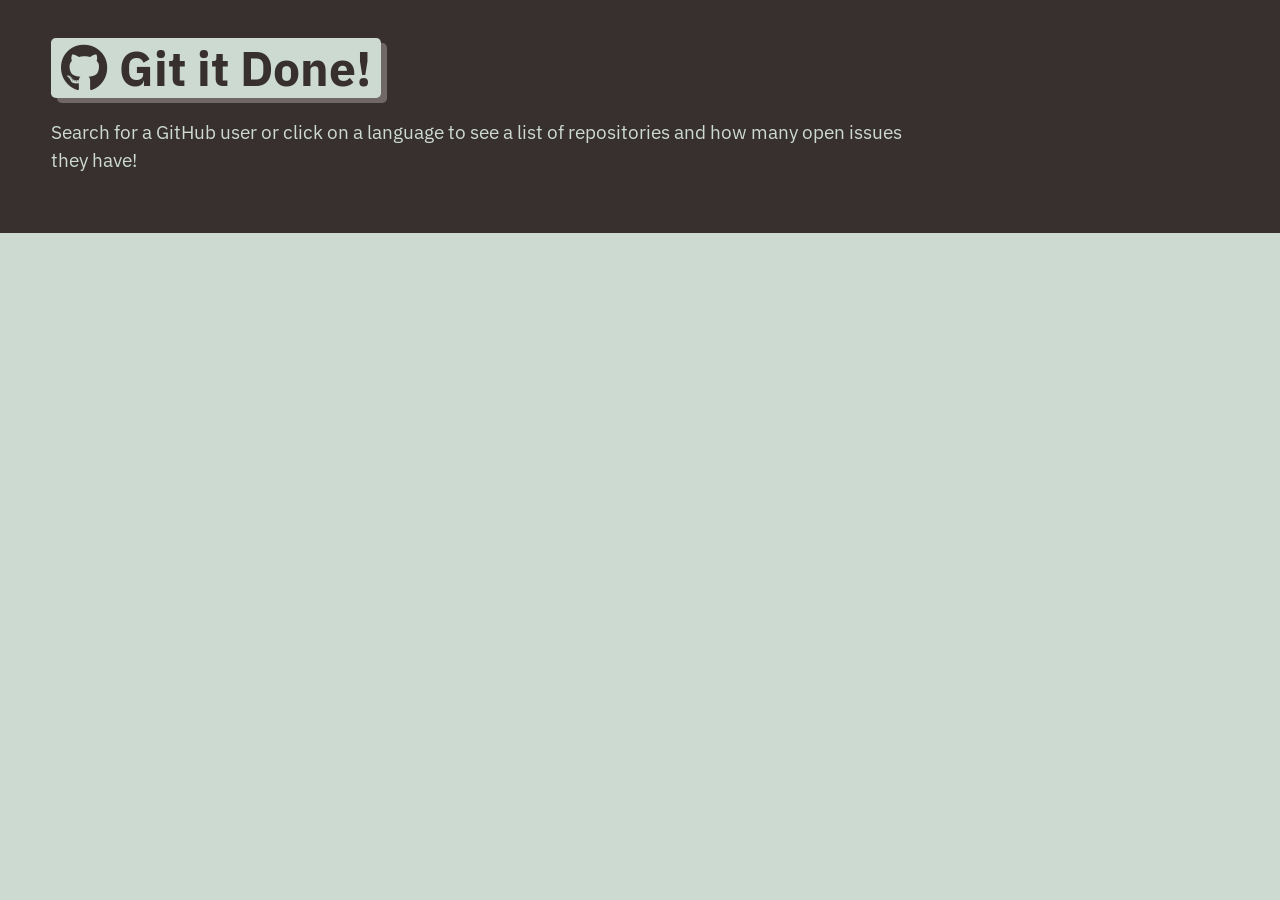
==== index.html @ e4008edc "initial files" ====
<html lang="en">

<head>
  <meta charset="UTF-8">
  <meta name="viewport" content="width=device-width, initial-scale=1.0">
  <meta http-equiv="X-UA-Compatible" content="ie=edge">
  <link href="https://fonts.googleapis.com/css?family=IBM+Plex+Sans:400,400i,700&display=swap" rel="stylesheet">
  <link rel="stylesheet" href="https://cdnjs.cloudflare.com/ajax/libs/font-awesome/5.11.2/css/all.min.css">
  <link rel="stylesheet" href="./assets/css/style.css" />
  <title>Git it Done</title>
</head>

<body class="flex-column min-100-vh">
  <header class="hero">
    <h1 class="app-title"><i class="fab fa-github"></i> Git it Done!</h1>
    <p>Search for a GitHub user or click on a language to see a list of repositories and how many open issues they have!
    </p>
  </header>


  <main class="flex-row justify-space-between">

  </main>

</body>

</html>
---- assets/css/style.css ----
:root {
    --primary: #ccdad1;
    --secondary: #9caea9;
    --tertiary: #788585;
    --light-dark: #6f6866;
    --dark: #38302e;
    --border-radius: .3rem;
  }
  
  * {
    box-sizing: border-box;
  }
  
  body {
    background-color: var(--primary);
    margin: 0;
    padding: 0;
    font-family: "IBM Plex Sans", sans-serif;
    color: var(--dark);
    line-height: 1.5;
    font-size: 16px;
  }
  
  h1,
  h2,
  h3,
  h4,
  h5,
  h6 {
    font-weight: 700;
    margin: 0;
    color: var(--dark);
    line-height: 1.25;
  }
  
  main {
    margin: 20px auto;
    width: 94%;
  }
  
  p {
    font-size: 1.2rem;
  }
  
   .btn {
    font-size: 1.3rem;
    text-decoration:none;
    padding: 6px 5px;
    width: 100%;
    display: block;
    margin: 5px 0;
    border-radius: var(--border-radius);
    color: var(--primary);
    border: none;
    outline: none;
    background-color: var(--light-dark);
    box-shadow: 3px 3px var(--dark);
    transform: translate(-1px, -1px);
  }
  
   .btn:hover {
    color: var(--primary);
    background-color: var(--tertiary);
    transform: translate(0, 0);
    box-shadow: 2px 2px var(--dark);
  }
  
  .btn-inline {
    display: inline;
  }
  
  .btn-back {
    border-radius: var(--border-radius);
    color: var(--primary);
    border: none;
    outline: none;
    background-color: var(--light-dark);
    box-shadow: 3px 3px var(--secondary);
    transform: translate(-1px, -1px);
    display: inline-block;
    width: auto;
    margin-top: 20px;
    padding: 15px;
    text-decoration: none;
    font-size: 1.2rem;
  }
  
   .btn-back:hover {
    color: var(--primary);
    background-color: var(--tertiary);
    transform: translate(0, 0);
    box-shadow: 2px 2px var(--dark);
  }
  
  .hero {
    padding: 3% 4%;
    background-color: var(--dark);
    color: var(--primary);
  }
  
  .hero p {
    max-width: 75%;
  }
  
  .app-title {
    font-size: 3rem;
    background-color: var(--primary);
    color: var(--dark);
    padding: 0 10px;
    display: inline-block;
    border-radius: var(--border-radius);
    box-shadow: 6px 5px var(--light-dark);
  }
  
  .list-group {
    padding: 0;
    list-style: none;
  }
  
  .list-item {
    margin-bottom: 10px;
    padding: 1.5%;
    border-radius: var(--border-radius);
    background-color: var(--light-dark);
    color: var(--primary);
    text-decoration: none;
  }
  
  .list-item:hover {
    background-color: var(--dark);
  }
  
  .status-icon {
    padding: 2px 5px;
    margin: 0 5px;
    background-color: rgba(255,255,255, 1);
    border-radius: var(--border-radius);
  }
  
  .icon-danger {
    color: rgb(255, 70, 70);
  }
  
  .icon-success {
    color: rgb(29, 153, 255);
  }
  
  /* CARDS */
  .card {
    margin: 0 0 20px 0;
    border: 3px solid var(--dark);
    border-radius: var(--border-radius);
  }
  
  .card-header {
    color: var(--primary);
    background-color: var(--dark);
    padding: 2.5%;
    border-radius: calc(.18rem - 1px) calc(.18rem - 1px) 0 0;
  }
  
  .card-body {
    padding: 2.5%;
  }
  
  /* FORM */
  .form-label,
  .form-input,
  .form-textarea {
    display: block;
  }
  
  .form-label {
    font-size: 1.1rem;
    margin: 0 0 0 5px;
  }
  
  .form-input {
    width: 100%;
    padding: 3%;
    margin: 5px 0;
    font-size: 1.2rem;
    border: 2px solid var(--light-dark);
    border-radius: var(--border-radius);
  }
  
  /* HEIGHT / WIDTH UTILS */
  .min-100-vh {
    min-height: 100vh;
  }
  
  .min-100-vw {
    min-width: 100vw;
  }
  
  /* FONT UTILS */
  .text-uppercase {
    text-transform: uppercase;
  }
  
  
  /* FLEX CONTENT */
  .flex-row {
    display: flex;
    flex-wrap: wrap;
  }
  
  .flex-column {
    display: flex;
    flex-direction: column;
    flex-wrap: wrap;
  }
  
  .justify-space-between {
    justify-content: space-between;
  }
  
  .justify-space-around {
    justify-content: space-around;
  }
  
  .justify-flex-start {
    justify-content: flex-start
  }
  
  .justify-flex-end {
    justify-content: flex-end;
  }
  
  .justify-center {
    justify-content: center;
  }
  
  .align-stretch {
    align-items: stretch;
  }
  
  .align-end {
    align-items: flex-end;
  }
  
  .align-center {
    align-items: center;
  }
  
  .col-auto {
    flex-grow: 1;
  }
  
  .col-1 {
    flex: 0 0 calc(100% * 1 / 12 - 2%);
  }
  
  .col-2 {
    flex: 0 0 calc(100% * 2 / 12 - 2%);
  }
  
  .col-3 {
    flex: 0 0 calc(100% * 3 / 12 - 2%);
  }
  
  .col-4 {
    flex: 0 0 calc(100% * 4 / 12 - 2%);
  }
  
  .col-5 {
    flex: 0 0 calc(100% * 5 / 12 - 2%);
  }
  
  .col-6 {
    flex: 0 0 calc(100% * 6 / 12 - 2%);
  }
  
  .col-7 {
    flex: 0 0 calc(100% * 7 / 12 - 2%);
  }
  
  .col-8 {
    flex: 0 0 calc(100% * 8 / 12 - 2%);
  }
  
  .col-9 {
    flex: 0 0 calc(100% * 9 / 12 - 2%);
  }
  
  .col-10 {
    flex: 0 0 calc(100% * 10 / 12 - 2%);
  }
  
  .col-11 {
    flex: 0 0 calc(100% * 11 / 12 - 2%);
  }
  
  .col-12 {
    flex: 0 0 100%;
  }
  
  /* col-sm */
  @media screen and (min-width: 640px) {
    .col-sm-1 {
      flex: 0 0 calc(100% * 1 / 12 - 2%);
    }
  
    .col-sm-2 {
      flex: 0 0 calc(100% * 2 / 12 - 2%);
    }
  
    .col-sm-3 {
      flex: 0 0 calc(100% * 3 / 12 - 2%);
    }
  
    .col-sm-4 {
      flex: 0 0 calc(100% * 4 / 12 - 2%);
    }
  
    .col-sm-5 {
      flex: 0 0 calc(100% * 5 / 12 - 2%);
    }
  
    .col-sm-6 {
      flex: 0 0 calc(100% * 6 / 12 - 2%);
    }
  
    .col-sm-7 {
      flex: 0 0 calc(100% * 7 / 12 - 2%);
    }
  
    .col-sm-8 {
      flex: 0 0 calc(100% * 8 / 12 - 2%);
    }
  
    .col-sm-9 {
      flex: 0 0 calc(100% * 9 / 12 - 2%);
    }
  
    .col-sm-10 {
      flex: 0 0 calc(100% * 10 / 12 - 2%);
    }
  
    .col-sm-11 {
      flex: 0 0 calc(100% * 11 / 12 - 2%);
    }
  
    .col-sm-12 {
      flex: 0 0 100%;
    }
  }
  
  
  /* col-md */
  @media screen and (min-width: 768px) {
    .col-md-1 {
      flex: 0 0 calc(100% * 1 / 12 - 2%);
    }
  
    .col-md-2 {
      flex: 0 0 calc(100% * 2 / 12 - 2%);
    }
  
    .col-md-3 {
      flex: 0 0 calc(100% * 3 / 12 - 2%);
    }
  
    .col-md-4 {
      flex: 0 0 calc(100% * 4 / 12 - 2%);
    }
  
    .col-md-5 {
      flex: 0 0 calc(100% * 5 / 12 - 2%);
    }
  
    .col-md-6 {
      flex: 0 0 calc(100% * 6 / 12 - 2%);
    }
  
    .col-md-7 {
      flex: 0 0 calc(100% * 7 / 12 - 2%);
    }
  
    .col-md-8 {
      flex: 0 0 calc(100% * 8 / 12 - 2%);
    }
  
    .col-md-9 {
      flex: 0 0 calc(100% * 9 / 12 - 2%);
    }
  
    .col-md-10 {
      flex: 0 0 calc(100% * 10 / 12 - 2%);
    }
  
    .col-md-11 {
      flex: 0 0 calc(100% * 11 / 12 - 2%);
    }
  
    .col-md-12 {
      flex: 0 0 100%;
    }
  }
  
  /* col-lg */
  @media screen and (min-width: 992px) {
    .col-lg-1 {
      flex: 0 0 calc(100% * 1 / 12 - 2%);
    }
  
    .col-lg-2 {
      flex: 0 0 calc(100% * 2 / 12 - 2%);
    }
  
    .col-lg-3 {
      flex: 0 0 calc(100% * 3 / 12 - 2%);
    }
  
    .col-lg-4 {
      flex: 0 0 calc(100% * 4 / 12 - 2%);
    }
  
    .col-lg-5 {
      flex: 0 0 calc(100% * 5 / 12 - 2%);
    }
  
    .col-lg-6 {
      flex: 0 0 calc(100% * 6 / 12 - 2%);
    }
  
    .col-lg-7 {
      flex: 0 0 calc(100% * 7 / 12 - 2%);
    }
  
    .col-lg-8 {
      flex: 0 0 calc(100% * 8 / 12 - 2%);
    }
  
    .col-lg-9 {
      flex: 0 0 calc(100% * 9 / 12 - 2%);
    }
  
    .col-lg-10 {
      flex: 0 0 calc(100% * 10 / 12 - 2%);
    }
  
    .col-lg-11 {
      flex: 0 0 calc(100% * 11 / 12 - 2%);
    }
  
    .col-lg-12 {
      flex: 0 0 100%;
    }
  }
  
  /* col-xl */
  @media screen and (min-width: 1200px) {
    .col-xl-1 {
      flex: 0 0 calc(100% * 1 / 12 - 2%);
    }
  
    .col-xl-2 {
      flex: 0 0 calc(100% * 2 / 12 - 2%);
    }
  
    .col-xl-3 {
      flex: 0 0 calc(100% * 3 / 12 - 2%);
    }
  
    .col-xl-4 {
      flex: 0 0 calc(100% * 4 / 12 - 2%);
    }
  
    .col-xl-5 {
      flex: 0 0 calc(100% * 5 / 12 - 2%);
    }
  
    .col-xl-6 {
      flex: 0 0 calc(100% * 6 / 12 - 2%);
    }
  
    .col-xl-7 {
      flex: 0 0 calc(100% * 7 / 12 - 2%);
    }
  
    .col-xl-8 {
      flex: 0 0 calc(100% * 8 / 12 - 2%);
    }
  
    .col-xl-9 {
      flex: 0 0 calc(100% * 9 / 12 - 2%);
    }
  
    .col-xl-10 {
      flex: 0 0 calc(100% * 10 / 12 - 2%);
    }
  
    .col-xl-11 {
      flex: 0 0 calc(100% * 11 / 12 - 2%);
    }
  
    .col-xl-12 {
      flex: 0 0 100%;
    }
  }
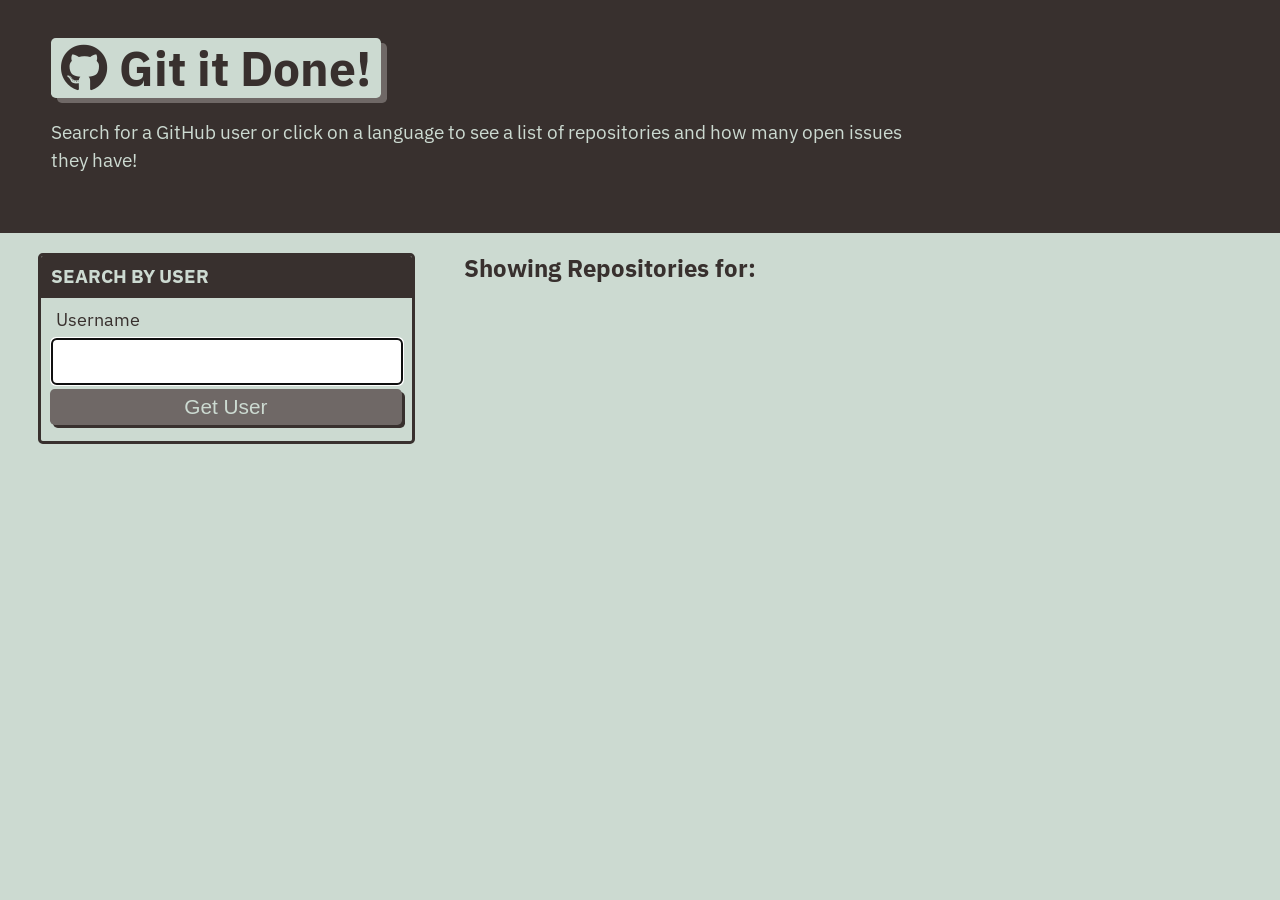
==== commit ddd0c945: "DOM manipulation with API endpoints tofetch repos complete" ====
--- a/index.html
+++ b/index.html
@@ -1,27 +1,48 @@
+<!DOCTYPE html>
 <html lang="en">
+  <head>
+    <meta charset="UTF-8" />
+    <meta name="viewport" content="width=device-width, initial-scale=1.0" />
+    <meta http-equiv="X-UA-Compatible" content="ie=edge" />
+    <link
+      href="https://fonts.googleapis.com/css?family=IBM+Plex+Sans:400,400i,700&display=swap"
+      rel="stylesheet"
+    />
+    <link
+      rel="stylesheet"
+      href="https://cdnjs.cloudflare.com/ajax/libs/font-awesome/5.11.2/css/all.min.css"
+    />
+    <link rel="stylesheet" href="./assets/css/style.css" />
+    <title>Git it Done</title>
+  </head>
 
-<head>
-  <meta charset="UTF-8">
-  <meta name="viewport" content="width=device-width, initial-scale=1.0">
-  <meta http-equiv="X-UA-Compatible" content="ie=edge">
-  <link href="https://fonts.googleapis.com/css?family=IBM+Plex+Sans:400,400i,700&display=swap" rel="stylesheet">
-  <link rel="stylesheet" href="https://cdnjs.cloudflare.com/ajax/libs/font-awesome/5.11.2/css/all.min.css">
-  <link rel="stylesheet" href="./assets/css/style.css" />
-  <title>Git it Done</title>
-</head>
+  <body class="flex-column min-100-vh">
+    <header class="hero">
+      <h1 class="app-title"><i class="fab fa-github"></i> Git it Done!</h1>
+      <p>
+        Search for a GitHub user or click on a language to see a list of
+        repositories and how many open issues they have!
+      </p>
+    </header>
 
-<body class="flex-column min-100-vh">
-  <header class="hero">
-    <h1 class="app-title"><i class="fab fa-github"></i> Git it Done!</h1>
-    <p>Search for a GitHub user or click on a language to see a list of repositories and how many open issues they have!
-    </p>
-  </header>
+    <main class="flex-row justify-space-between">
+        <div class="col-12 col-md-4">
+            <div class= "card">
+                <h3 class="card-header text-uppercase">Search By User</h3>
+                <form id="user-form" class="card-body">
+                    <label class="form-label" for="username">Username</label>
+                    <input name="username" id="username" type="text" autofocus="true" class="form-input"/>
+                    <button type="submit" class="btn">Get User</button>
+                </form>
+            </div>
+        </div>
 
+        <div class="col-12 col-md-8">
+           <h2 class="subtitle">Showing Repositories for: <span id="repo-search-term"></span></h2>
+           <div id="repos-container" class="list-group"></div>
+        </div>
+    </main>
 
-  <main class="flex-row justify-space-between">
-
-  </main>
-
-</body>
-
-</html>+    <script src="./assets/js/homepage.js"></script>
+  </body>
+</html>
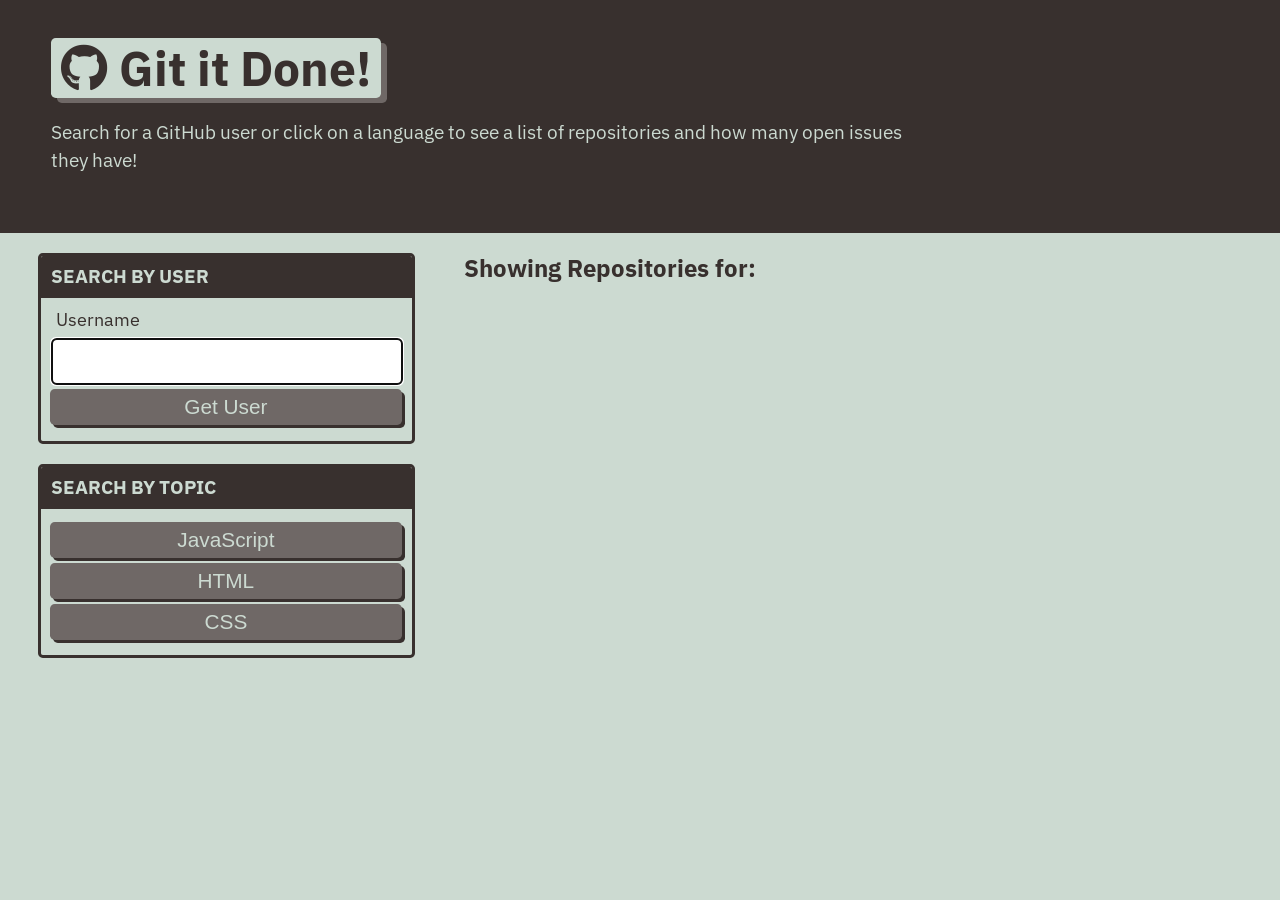
==== commit 6e747055: "API function on language buttons id class" ====
--- a/index.html
+++ b/index.html
@@ -35,6 +35,14 @@
                     <button type="submit" class="btn">Get User</button>
                 </form>
             </div>
+            <div class="card">
+              <h3 class= "card-header text-uppercase">Search By Topic</h3>
+              <div id= "language-buttons" class="card-body">
+                <button class="btn" data-language="javascript">JavaScript</button>
+                <button class="btn" data-language="html">HTML</button>
+                <button class="btn" data-language="css">CSS</button>
+              </div>
+            </div>
         </div>
 
         <div class="col-12 col-md-8">
